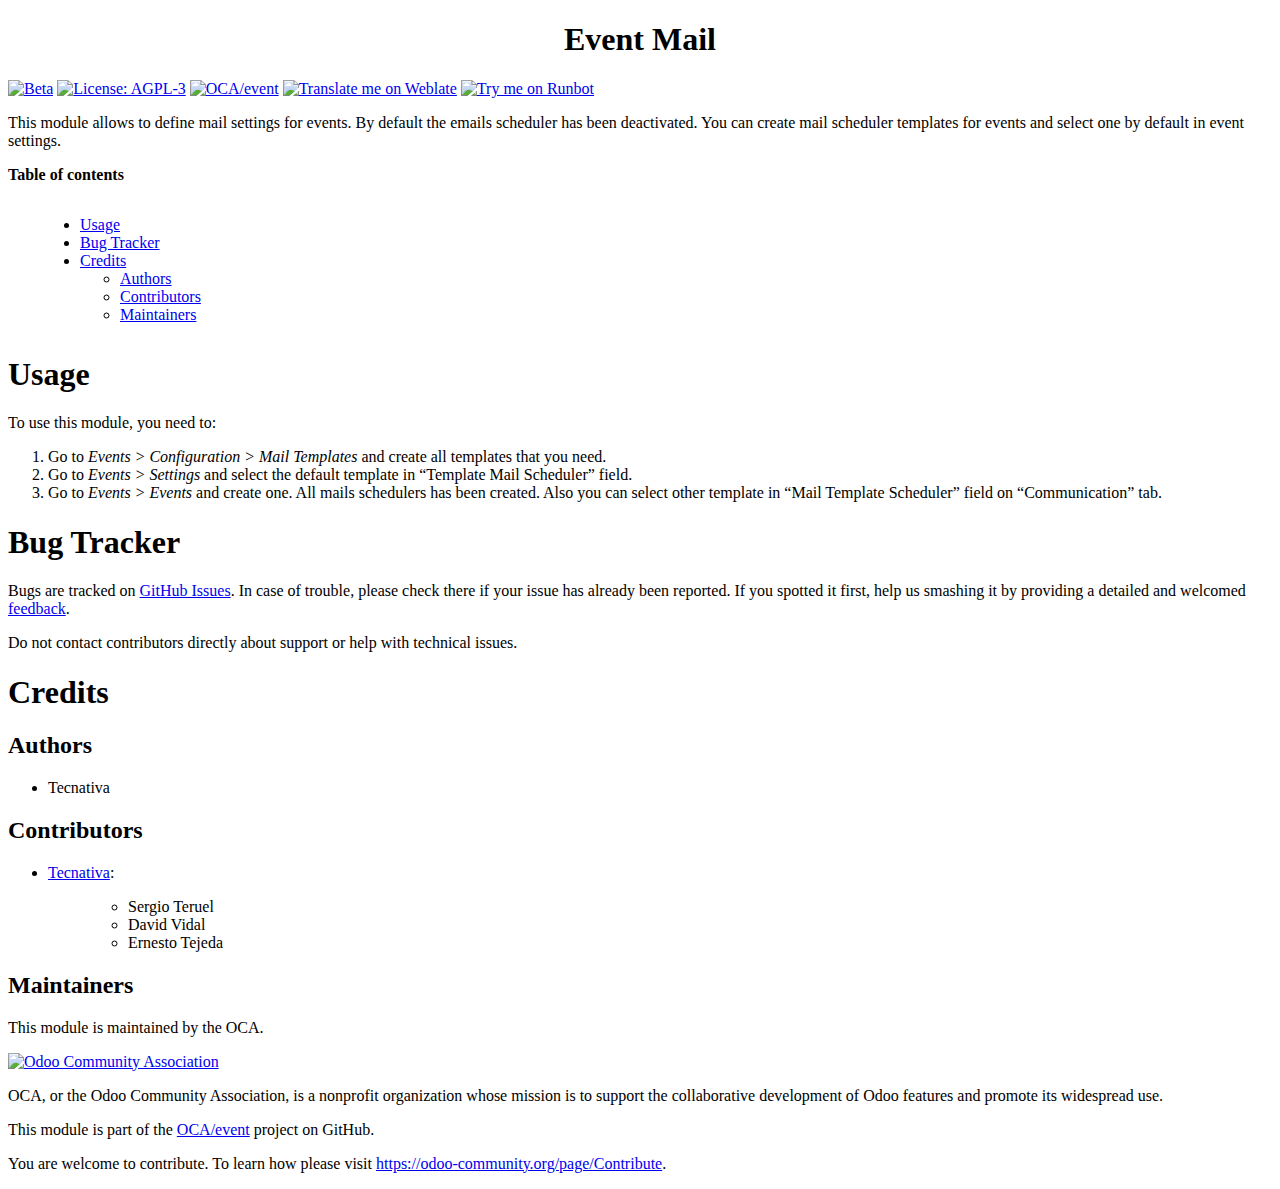
==== event_mail/static/description/index.html @ 9d515bd5 "[MIG] event_mail: Migration to 15.0" ====
<?xml version="1.0" encoding="utf-8" ?>
<!DOCTYPE html PUBLIC "-//W3C//DTD XHTML 1.0 Transitional//EN" "http://www.w3.org/TR/xhtml1/DTD/xhtml1-transitional.dtd">
<html xmlns="http://www.w3.org/1999/xhtml" xml:lang="en" lang="en">
<head>
<meta http-equiv="Content-Type" content="text/html; charset=utf-8" />
<meta name="generator" content="Docutils 0.15.1: http://docutils.sourceforge.net/" />
<title>Event Mail</title>
<style type="text/css">

/*
:Author: David Goodger (goodger@python.org)
:Id: $Id: html4css1.css 7952 2016-07-26 18:15:59Z milde $
:Copyright: This stylesheet has been placed in the public domain.

Default cascading style sheet for the HTML output of Docutils.

See http://docutils.sf.net/docs/howto/html-stylesheets.html for how to
customize this style sheet.
*/

/* used to remove borders from tables and images */
.borderless, table.borderless td, table.borderless th {
  border: 0 }

table.borderless td, table.borderless th {
  /* Override padding for "table.docutils td" with "! important".
     The right padding separates the table cells. */
  padding: 0 0.5em 0 0 ! important }

.first {
  /* Override more specific margin styles with "! important". */
  margin-top: 0 ! important }

.last, .with-subtitle {
  margin-bottom: 0 ! important }

.hidden {
  display: none }

.subscript {
  vertical-align: sub;
  font-size: smaller }

.superscript {
  vertical-align: super;
  font-size: smaller }

a.toc-backref {
  text-decoration: none ;
  color: black }

blockquote.epigraph {
  margin: 2em 5em ; }

dl.docutils dd {
  margin-bottom: 0.5em }

object[type="image/svg+xml"], object[type="application/x-shockwave-flash"] {
  overflow: hidden;
}

/* Uncomment (and remove this text!) to get bold-faced definition list terms
dl.docutils dt {
  font-weight: bold }
*/

div.abstract {
  margin: 2em 5em }

div.abstract p.topic-title {
  font-weight: bold ;
  text-align: center }

div.admonition, div.attention, div.caution, div.danger, div.error,
div.hint, div.important, div.note, div.tip, div.warning {
  margin: 2em ;
  border: medium outset ;
  padding: 1em }

div.admonition p.admonition-title, div.hint p.admonition-title,
div.important p.admonition-title, div.note p.admonition-title,
div.tip p.admonition-title {
  font-weight: bold ;
  font-family: sans-serif }

div.attention p.admonition-title, div.caution p.admonition-title,
div.danger p.admonition-title, div.error p.admonition-title,
div.warning p.admonition-title, .code .error {
  color: red ;
  font-weight: bold ;
  font-family: sans-serif }

/* Uncomment (and remove this text!) to get reduced vertical space in
   compound paragraphs.
div.compound .compound-first, div.compound .compound-middle {
  margin-bottom: 0.5em }

div.compound .compound-last, div.compound .compound-middle {
  margin-top: 0.5em }
*/

div.dedication {
  margin: 2em 5em ;
  text-align: center ;
  font-style: italic }

div.dedication p.topic-title {
  font-weight: bold ;
  font-style: normal }

div.figure {
  margin-left: 2em ;
  margin-right: 2em }

div.footer, div.header {
  clear: both;
  font-size: smaller }

div.line-block {
  display: block ;
  margin-top: 1em ;
  margin-bottom: 1em }

div.line-block div.line-block {
  margin-top: 0 ;
  margin-bottom: 0 ;
  margin-left: 1.5em }

div.sidebar {
  margin: 0 0 0.5em 1em ;
  border: medium outset ;
  padding: 1em ;
  background-color: #ffffee ;
  width: 40% ;
  float: right ;
  clear: right }

div.sidebar p.rubric {
  font-family: sans-serif ;
  font-size: medium }

div.system-messages {
  margin: 5em }

div.system-messages h1 {
  color: red }

div.system-message {
  border: medium outset ;
  padding: 1em }

div.system-message p.system-message-title {
  color: red ;
  font-weight: bold }

div.topic {
  margin: 2em }

h1.section-subtitle, h2.section-subtitle, h3.section-subtitle,
h4.section-subtitle, h5.section-subtitle, h6.section-subtitle {
  margin-top: 0.4em }

h1.title {
  text-align: center }

h2.subtitle {
  text-align: center }

hr.docutils {
  width: 75% }

img.align-left, .figure.align-left, object.align-left, table.align-left {
  clear: left ;
  float: left ;
  margin-right: 1em }

img.align-right, .figure.align-right, object.align-right, table.align-right {
  clear: right ;
  float: right ;
  margin-left: 1em }

img.align-center, .figure.align-center, object.align-center {
  display: block;
  margin-left: auto;
  margin-right: auto;
}

table.align-center {
  margin-left: auto;
  margin-right: auto;
}

.align-left {
  text-align: left }

.align-center {
  clear: both ;
  text-align: center }

.align-right {
  text-align: right }

/* reset inner alignment in figures */
div.align-right {
  text-align: inherit }

/* div.align-center * { */
/*   text-align: left } */

.align-top    {
  vertical-align: top }

.align-middle {
  vertical-align: middle }

.align-bottom {
  vertical-align: bottom }

ol.simple, ul.simple {
  margin-bottom: 1em }

ol.arabic {
  list-style: decimal }

ol.loweralpha {
  list-style: lower-alpha }

ol.upperalpha {
  list-style: upper-alpha }

ol.lowerroman {
  list-style: lower-roman }

ol.upperroman {
  list-style: upper-roman }

p.attribution {
  text-align: right ;
  margin-left: 50% }

p.caption {
  font-style: italic }

p.credits {
  font-style: italic ;
  font-size: smaller }

p.label {
  white-space: nowrap }

p.rubric {
  font-weight: bold ;
  font-size: larger ;
  color: maroon ;
  text-align: center }

p.sidebar-title {
  font-family: sans-serif ;
  font-weight: bold ;
  font-size: larger }

p.sidebar-subtitle {
  font-family: sans-serif ;
  font-weight: bold }

p.topic-title {
  font-weight: bold }

pre.address {
  margin-bottom: 0 ;
  margin-top: 0 ;
  font: inherit }

pre.literal-block, pre.doctest-block, pre.math, pre.code {
  margin-left: 2em ;
  margin-right: 2em }

pre.code .ln { color: grey; } /* line numbers */
pre.code, code { background-color: #eeeeee }
pre.code .comment, code .comment { color: #5C6576 }
pre.code .keyword, code .keyword { color: #3B0D06; font-weight: bold }
pre.code .literal.string, code .literal.string { color: #0C5404 }
pre.code .name.builtin, code .name.builtin { color: #352B84 }
pre.code .deleted, code .deleted { background-color: #DEB0A1}
pre.code .inserted, code .inserted { background-color: #A3D289}

span.classifier {
  font-family: sans-serif ;
  font-style: oblique }

span.classifier-delimiter {
  font-family: sans-serif ;
  font-weight: bold }

span.interpreted {
  font-family: sans-serif }

span.option {
  white-space: nowrap }

span.pre {
  white-space: pre }

span.problematic {
  color: red }

span.section-subtitle {
  /* font-size relative to parent (h1..h6 element) */
  font-size: 80% }

table.citation {
  border-left: solid 1px gray;
  margin-left: 1px }

table.docinfo {
  margin: 2em 4em }

table.docutils {
  margin-top: 0.5em ;
  margin-bottom: 0.5em }

table.footnote {
  border-left: solid 1px black;
  margin-left: 1px }

table.docutils td, table.docutils th,
table.docinfo td, table.docinfo th {
  padding-left: 0.5em ;
  padding-right: 0.5em ;
  vertical-align: top }

table.docutils th.field-name, table.docinfo th.docinfo-name {
  font-weight: bold ;
  text-align: left ;
  white-space: nowrap ;
  padding-left: 0 }

/* "booktabs" style (no vertical lines) */
table.docutils.booktabs {
  border: 0px;
  border-top: 2px solid;
  border-bottom: 2px solid;
  border-collapse: collapse;
}
table.docutils.booktabs * {
  border: 0px;
}
table.docutils.booktabs th {
  border-bottom: thin solid;
  text-align: left;
}

h1 tt.docutils, h2 tt.docutils, h3 tt.docutils,
h4 tt.docutils, h5 tt.docutils, h6 tt.docutils {
  font-size: 100% }

ul.auto-toc {
  list-style-type: none }

</style>
</head>
<body>
<div class="document" id="event-mail">
<h1 class="title">Event Mail</h1>

<!-- !!!!!!!!!!!!!!!!!!!!!!!!!!!!!!!!!!!!!!!!!!!!!!!!!!!!
!! This file is generated by oca-gen-addon-readme !!
!! changes will be overwritten.                   !!
!!!!!!!!!!!!!!!!!!!!!!!!!!!!!!!!!!!!!!!!!!!!!!!!!!!! -->
<p><a class="reference external" href="https://odoo-community.org/page/development-status"><img alt="Beta" src="https://img.shields.io/badge/maturity-Beta-yellow.png" /></a> <a class="reference external" href="http://www.gnu.org/licenses/agpl-3.0-standalone.html"><img alt="License: AGPL-3" src="https://img.shields.io/badge/licence-AGPL--3-blue.png" /></a> <a class="reference external" href="https://github.com/OCA/event/tree/15.0/event_mail"><img alt="OCA/event" src="https://img.shields.io/badge/github-OCA%2Fevent-lightgray.png?logo=github" /></a> <a class="reference external" href="https://translation.odoo-community.org/projects/event-15-0/event-15-0-event_mail"><img alt="Translate me on Weblate" src="https://img.shields.io/badge/weblate-Translate%20me-F47D42.png" /></a> <a class="reference external" href="https://runbot.odoo-community.org/runbot/199/15.0"><img alt="Try me on Runbot" src="https://img.shields.io/badge/runbot-Try%20me-875A7B.png" /></a></p>
<p>This module allows to define mail settings for events. By default the emails
scheduler has been deactivated.
You can create mail scheduler templates for events and select one by default
in event settings.</p>
<p><strong>Table of contents</strong></p>
<div class="contents local topic" id="contents">
<ul class="simple">
<li><a class="reference internal" href="#usage" id="id1">Usage</a></li>
<li><a class="reference internal" href="#bug-tracker" id="id2">Bug Tracker</a></li>
<li><a class="reference internal" href="#credits" id="id3">Credits</a><ul>
<li><a class="reference internal" href="#authors" id="id4">Authors</a></li>
<li><a class="reference internal" href="#contributors" id="id5">Contributors</a></li>
<li><a class="reference internal" href="#maintainers" id="id6">Maintainers</a></li>
</ul>
</li>
</ul>
</div>
<div class="section" id="usage">
<h1><a class="toc-backref" href="#id1">Usage</a></h1>
<p>To use this module, you need to:</p>
<ol class="arabic simple">
<li>Go to <em>Events &gt; Configuration &gt; Mail Templates</em> and create all templates
that you need.</li>
<li>Go to <em>Events &gt; Settings</em> and select the default template in
“Template Mail Scheduler” field.</li>
<li>Go to <em>Events &gt; Events</em> and create one. All mails schedulers has been
created. Also you can select other template in “Mail Template Scheduler”
field on “Communication” tab.</li>
</ol>
</div>
<div class="section" id="bug-tracker">
<h1><a class="toc-backref" href="#id2">Bug Tracker</a></h1>
<p>Bugs are tracked on <a class="reference external" href="https://github.com/OCA/event/issues">GitHub Issues</a>.
In case of trouble, please check there if your issue has already been reported.
If you spotted it first, help us smashing it by providing a detailed and welcomed
<a class="reference external" href="https://github.com/OCA/event/issues/new?body=module:%20event_mail%0Aversion:%2015.0%0A%0A**Steps%20to%20reproduce**%0A-%20...%0A%0A**Current%20behavior**%0A%0A**Expected%20behavior**">feedback</a>.</p>
<p>Do not contact contributors directly about support or help with technical issues.</p>
</div>
<div class="section" id="credits">
<h1><a class="toc-backref" href="#id3">Credits</a></h1>
<div class="section" id="authors">
<h2><a class="toc-backref" href="#id4">Authors</a></h2>
<ul class="simple">
<li>Tecnativa</li>
</ul>
</div>
<div class="section" id="contributors">
<h2><a class="toc-backref" href="#id5">Contributors</a></h2>
<ul>
<li><p class="first"><a class="reference external" href="https://www.tecnativa.com">Tecnativa</a>:</p>
<blockquote>
<ul class="simple">
<li>Sergio Teruel</li>
<li>David Vidal</li>
<li>Ernesto Tejeda</li>
</ul>
</blockquote>
</li>
</ul>
</div>
<div class="section" id="maintainers">
<h2><a class="toc-backref" href="#id6">Maintainers</a></h2>
<p>This module is maintained by the OCA.</p>
<a class="reference external image-reference" href="https://odoo-community.org"><img alt="Odoo Community Association" src="https://odoo-community.org/logo.png" /></a>
<p>OCA, or the Odoo Community Association, is a nonprofit organization whose
mission is to support the collaborative development of Odoo features and
promote its widespread use.</p>
<p>This module is part of the <a class="reference external" href="https://github.com/OCA/event/tree/15.0/event_mail">OCA/event</a> project on GitHub.</p>
<p>You are welcome to contribute. To learn how please visit <a class="reference external" href="https://odoo-community.org/page/Contribute">https://odoo-community.org/page/Contribute</a>.</p>
</div>
</div>
</div>
</body>
</html>
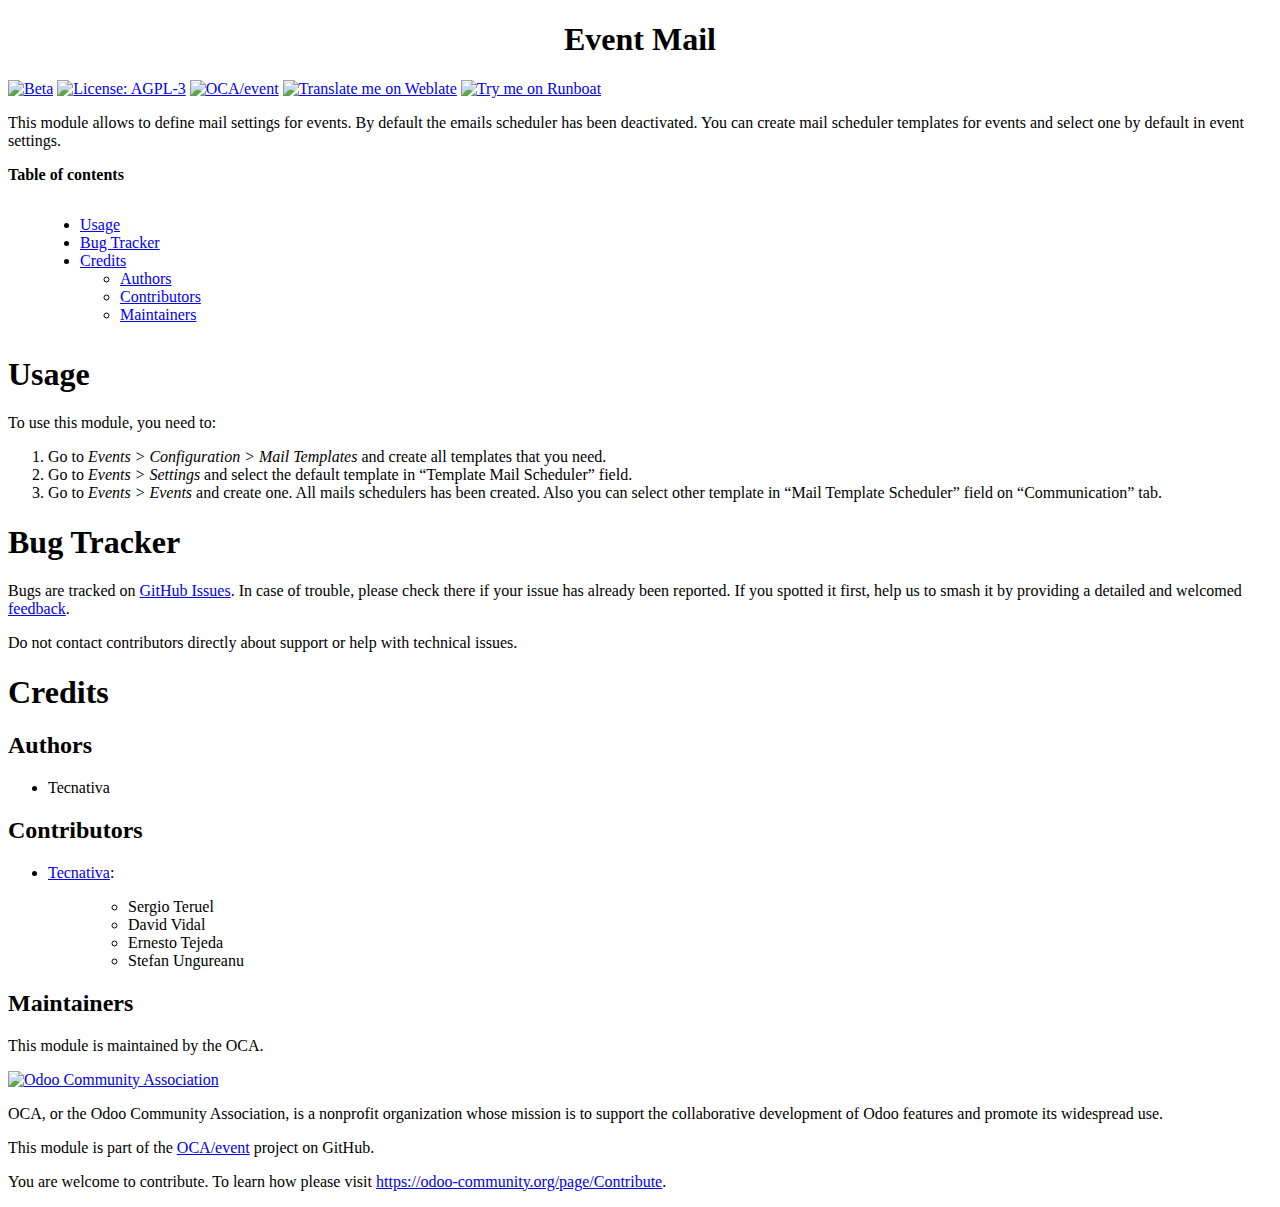
==== commit 2b5b8d84: "[BOT] post-merge updates" ====
--- a/event_mail/static/description/index.html
+++ b/event_mail/static/description/index.html
@@ -1,20 +1,20 @@
-<?xml version="1.0" encoding="utf-8" ?>
 <!DOCTYPE html PUBLIC "-//W3C//DTD XHTML 1.0 Transitional//EN" "http://www.w3.org/TR/xhtml1/DTD/xhtml1-transitional.dtd">
 <html xmlns="http://www.w3.org/1999/xhtml" xml:lang="en" lang="en">
 <head>
 <meta http-equiv="Content-Type" content="text/html; charset=utf-8" />
-<meta name="generator" content="Docutils 0.15.1: http://docutils.sourceforge.net/" />
+<meta name="generator" content="Docutils: https://docutils.sourceforge.io/" />
 <title>Event Mail</title>
 <style type="text/css">
 
 /*
 :Author: David Goodger (goodger@python.org)
-:Id: $Id: html4css1.css 7952 2016-07-26 18:15:59Z milde $
+:Id: $Id: html4css1.css 9511 2024-01-13 09:50:07Z milde $
 :Copyright: This stylesheet has been placed in the public domain.
 
 Default cascading style sheet for the HTML output of Docutils.
-
-See http://docutils.sf.net/docs/howto/html-stylesheets.html for how to
+Despite the name, some widely supported CSS2 features are used.
+
+See https://docutils.sourceforge.io/docs/howto/html-stylesheets.html for how to
 customize this style sheet.
 */
 
@@ -275,7 +275,7 @@
   margin-left: 2em ;
   margin-right: 2em }
 
-pre.code .ln { color: grey; } /* line numbers */
+pre.code .ln { color: gray; } /* line numbers */
 pre.code, code { background-color: #eeeeee }
 pre.code .comment, code .comment { color: #5C6576 }
 pre.code .keyword, code .keyword { color: #3B0D06; font-weight: bold }
@@ -301,7 +301,7 @@
 span.pre {
   white-space: pre }
 
-span.problematic {
+span.problematic, pre.problematic {
   color: red }
 
 span.section-subtitle {
@@ -366,56 +366,57 @@
 <!-- !!!!!!!!!!!!!!!!!!!!!!!!!!!!!!!!!!!!!!!!!!!!!!!!!!!!
 !! This file is generated by oca-gen-addon-readme !!
 !! changes will be overwritten.                   !!
+!!!!!!!!!!!!!!!!!!!!!!!!!!!!!!!!!!!!!!!!!!!!!!!!!!!!
+!! source digest: sha256:9282fa5d4891658c1d7771e562625997aaf17ee141a677b3dde22bc9d270f15a
 !!!!!!!!!!!!!!!!!!!!!!!!!!!!!!!!!!!!!!!!!!!!!!!!!!!! -->
-<p><a class="reference external" href="https://odoo-community.org/page/development-status"><img alt="Beta" src="https://img.shields.io/badge/maturity-Beta-yellow.png" /></a> <a class="reference external" href="http://www.gnu.org/licenses/agpl-3.0-standalone.html"><img alt="License: AGPL-3" src="https://img.shields.io/badge/licence-AGPL--3-blue.png" /></a> <a class="reference external" href="https://github.com/OCA/event/tree/15.0/event_mail"><img alt="OCA/event" src="https://img.shields.io/badge/github-OCA%2Fevent-lightgray.png?logo=github" /></a> <a class="reference external" href="https://translation.odoo-community.org/projects/event-15-0/event-15-0-event_mail"><img alt="Translate me on Weblate" src="https://img.shields.io/badge/weblate-Translate%20me-F47D42.png" /></a> <a class="reference external" href="https://runbot.odoo-community.org/runbot/199/15.0"><img alt="Try me on Runbot" src="https://img.shields.io/badge/runbot-Try%20me-875A7B.png" /></a></p>
-<p>This module allows to define mail settings for events. By default the emails
-scheduler has been deactivated.
-You can create mail scheduler templates for events and select one by default
-in event settings.</p>
+<p><a class="reference external image-reference" href="https://odoo-community.org/page/development-status"><img alt="Beta" src="https://img.shields.io/badge/maturity-Beta-yellow.png" /></a> <a class="reference external image-reference" href="http://www.gnu.org/licenses/agpl-3.0-standalone.html"><img alt="License: AGPL-3" src="https://img.shields.io/badge/licence-AGPL--3-blue.png" /></a> <a class="reference external image-reference" href="https://github.com/OCA/event/tree/17.0/event_mail"><img alt="OCA/event" src="https://img.shields.io/badge/github-OCA%2Fevent-lightgray.png?logo=github" /></a> <a class="reference external image-reference" href="https://translation.odoo-community.org/projects/event-17-0/event-17-0-event_mail"><img alt="Translate me on Weblate" src="https://img.shields.io/badge/weblate-Translate%20me-F47D42.png" /></a> <a class="reference external image-reference" href="https://runboat.odoo-community.org/builds?repo=OCA/event&amp;target_branch=17.0"><img alt="Try me on Runboat" src="https://img.shields.io/badge/runboat-Try%20me-875A7B.png" /></a></p>
+<p>This module allows to define mail settings for events. By default the
+emails scheduler has been deactivated. You can create mail scheduler
+templates for events and select one by default in event settings.</p>
 <p><strong>Table of contents</strong></p>
 <div class="contents local topic" id="contents">
 <ul class="simple">
-<li><a class="reference internal" href="#usage" id="id1">Usage</a></li>
-<li><a class="reference internal" href="#bug-tracker" id="id2">Bug Tracker</a></li>
-<li><a class="reference internal" href="#credits" id="id3">Credits</a><ul>
-<li><a class="reference internal" href="#authors" id="id4">Authors</a></li>
-<li><a class="reference internal" href="#contributors" id="id5">Contributors</a></li>
-<li><a class="reference internal" href="#maintainers" id="id6">Maintainers</a></li>
+<li><a class="reference internal" href="#usage" id="toc-entry-1">Usage</a></li>
+<li><a class="reference internal" href="#bug-tracker" id="toc-entry-2">Bug Tracker</a></li>
+<li><a class="reference internal" href="#credits" id="toc-entry-3">Credits</a><ul>
+<li><a class="reference internal" href="#authors" id="toc-entry-4">Authors</a></li>
+<li><a class="reference internal" href="#contributors" id="toc-entry-5">Contributors</a></li>
+<li><a class="reference internal" href="#maintainers" id="toc-entry-6">Maintainers</a></li>
 </ul>
 </li>
 </ul>
 </div>
 <div class="section" id="usage">
-<h1><a class="toc-backref" href="#id1">Usage</a></h1>
+<h1><a class="toc-backref" href="#toc-entry-1">Usage</a></h1>
 <p>To use this module, you need to:</p>
 <ol class="arabic simple">
-<li>Go to <em>Events &gt; Configuration &gt; Mail Templates</em> and create all templates
-that you need.</li>
+<li>Go to <em>Events &gt; Configuration &gt; Mail Templates</em> and create all
+templates that you need.</li>
 <li>Go to <em>Events &gt; Settings</em> and select the default template in
 “Template Mail Scheduler” field.</li>
 <li>Go to <em>Events &gt; Events</em> and create one. All mails schedulers has been
-created. Also you can select other template in “Mail Template Scheduler”
-field on “Communication” tab.</li>
+created. Also you can select other template in “Mail Template
+Scheduler” field on “Communication” tab.</li>
 </ol>
 </div>
 <div class="section" id="bug-tracker">
-<h1><a class="toc-backref" href="#id2">Bug Tracker</a></h1>
+<h1><a class="toc-backref" href="#toc-entry-2">Bug Tracker</a></h1>
 <p>Bugs are tracked on <a class="reference external" href="https://github.com/OCA/event/issues">GitHub Issues</a>.
 In case of trouble, please check there if your issue has already been reported.
-If you spotted it first, help us smashing it by providing a detailed and welcomed
-<a class="reference external" href="https://github.com/OCA/event/issues/new?body=module:%20event_mail%0Aversion:%2015.0%0A%0A**Steps%20to%20reproduce**%0A-%20...%0A%0A**Current%20behavior**%0A%0A**Expected%20behavior**">feedback</a>.</p>
+If you spotted it first, help us to smash it by providing a detailed and welcomed
+<a class="reference external" href="https://github.com/OCA/event/issues/new?body=module:%20event_mail%0Aversion:%2017.0%0A%0A**Steps%20to%20reproduce**%0A-%20...%0A%0A**Current%20behavior**%0A%0A**Expected%20behavior**">feedback</a>.</p>
 <p>Do not contact contributors directly about support or help with technical issues.</p>
 </div>
 <div class="section" id="credits">
-<h1><a class="toc-backref" href="#id3">Credits</a></h1>
+<h1><a class="toc-backref" href="#toc-entry-3">Credits</a></h1>
 <div class="section" id="authors">
-<h2><a class="toc-backref" href="#id4">Authors</a></h2>
+<h2><a class="toc-backref" href="#toc-entry-4">Authors</a></h2>
 <ul class="simple">
 <li>Tecnativa</li>
 </ul>
 </div>
 <div class="section" id="contributors">
-<h2><a class="toc-backref" href="#id5">Contributors</a></h2>
+<h2><a class="toc-backref" href="#toc-entry-5">Contributors</a></h2>
 <ul>
 <li><p class="first"><a class="reference external" href="https://www.tecnativa.com">Tecnativa</a>:</p>
 <blockquote>
@@ -423,19 +424,22 @@
 <li>Sergio Teruel</li>
 <li>David Vidal</li>
 <li>Ernesto Tejeda</li>
+<li>Stefan Ungureanu</li>
 </ul>
 </blockquote>
 </li>
 </ul>
 </div>
 <div class="section" id="maintainers">
-<h2><a class="toc-backref" href="#id6">Maintainers</a></h2>
+<h2><a class="toc-backref" href="#toc-entry-6">Maintainers</a></h2>
 <p>This module is maintained by the OCA.</p>
-<a class="reference external image-reference" href="https://odoo-community.org"><img alt="Odoo Community Association" src="https://odoo-community.org/logo.png" /></a>
+<a class="reference external image-reference" href="https://odoo-community.org">
+<img alt="Odoo Community Association" src="https://odoo-community.org/logo.png" />
+</a>
 <p>OCA, or the Odoo Community Association, is a nonprofit organization whose
 mission is to support the collaborative development of Odoo features and
 promote its widespread use.</p>
-<p>This module is part of the <a class="reference external" href="https://github.com/OCA/event/tree/15.0/event_mail">OCA/event</a> project on GitHub.</p>
+<p>This module is part of the <a class="reference external" href="https://github.com/OCA/event/tree/17.0/event_mail">OCA/event</a> project on GitHub.</p>
 <p>You are welcome to contribute. To learn how please visit <a class="reference external" href="https://odoo-community.org/page/Contribute">https://odoo-community.org/page/Contribute</a>.</p>
 </div>
 </div>
